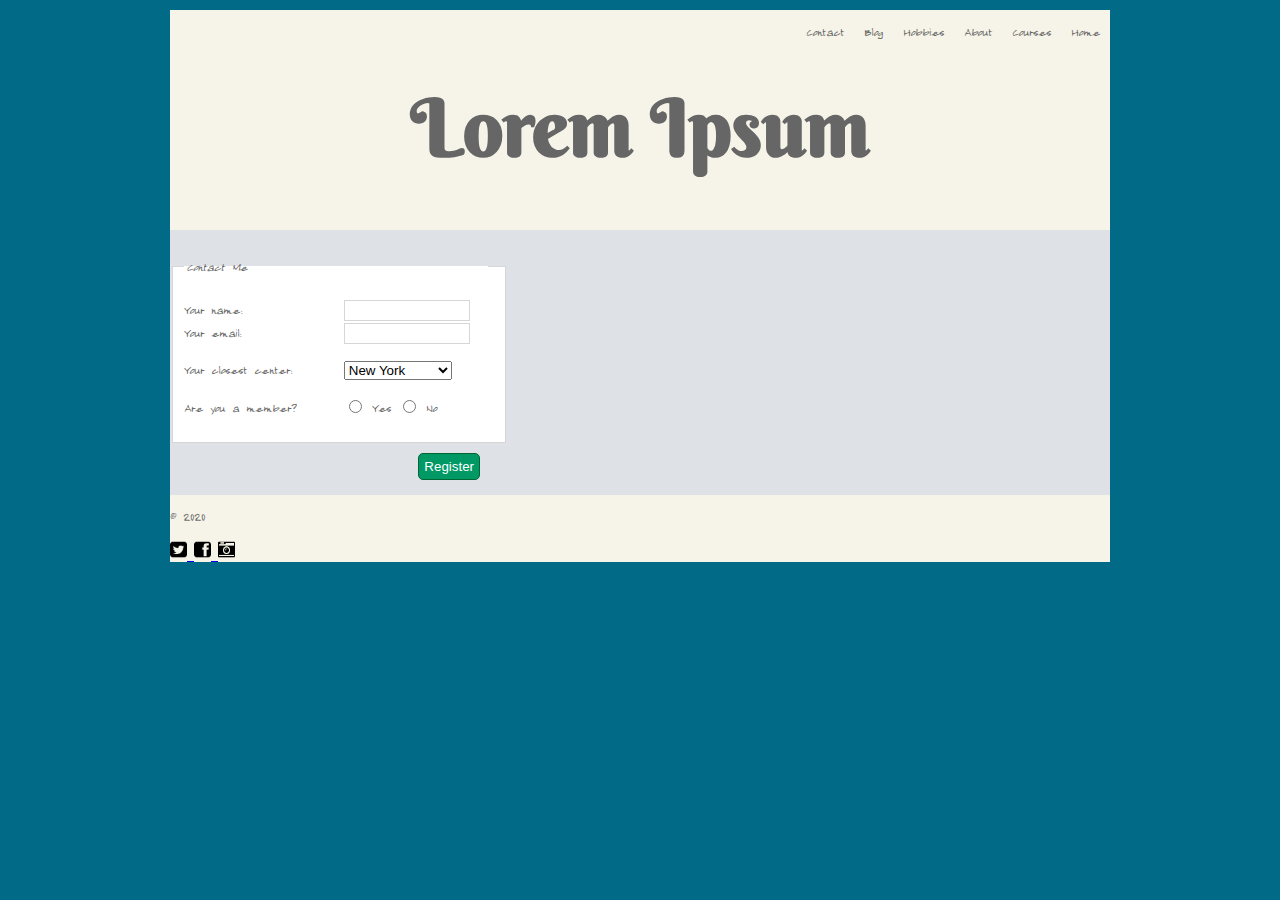
==== contact.html @ 96496f97 "testing" ====
<!DOCTYPE html><html>	<head>		<title>Lists, Tables and Forms</title>		<style type="text/css">		@import url('https://fonts.googleapis.com/css2?family=Long+Cang&family=Berkshire+Swash&display=swap');			body {				font-family:  'Long Cang', sans-serif;				font-size: 90%;				color: #666;				background-color: #016a86;}			li {				list-style-image: url("images/icon-plus.png");				line-height: 1.6em;}			table {				border-spacing: 0px;}			th, td {				padding: 5px 30px 5px 10px;				border-spacing: 0px;				font-size: 90%;				margin: 0px;}			th, td {				text-align: left;				background-color: #e0e9f0;				border-top: 1px solid #f1f8fe;				border-bottom: 1px solid #cbd2d8;				border-right: 1px solid #cbd2d8;}			tr.head th {				color: #fff;				background-color: #90b4d6;				border-bottom: 2px solid #547ca0;				border-right: 1px solid #749abe;				border-top: 1px solid #90b4d6;				text-align: center;				text-shadow: -1px -1px 1px #666666;				letter-spacing: 0.15em;}			td {				text-shadow: 1px 1px 1px #ffffff;}			tr.even td, tr.even th {				background-color: #e8eff5;}			tr.head th:first-child {				-webkit-border-top-left-radius: 5px;				-moz-border-radius-topleft: 5px;				border-top-left-radius: 5px;}			tr.head th:last-child {				-webkit-border-top-right-radius: 5px;				-moz-border-radius-topright: 5px;				border-top-right-radius: 5px;}			fieldset {				width: 310px;				margin-top: 20px;				border: 1px solid #d6d6d6;				background-color: #ffffff;				line-height: 1.6em;}			legend {				font-style: italic;				color: #666666;}			input[type="text"] {				width: 120px;				border: 1px solid #d6d6d6;				padding: 2px;				outline: none;}			input[type="text"]:focus,			input[type="text"]:hover {				background-color: #d0e2f0;				border: 1px solid #999999;}			input[type="submit"] {				border: 1px solid #006633;				background-color: #009966;				color: #ffffff;				border-radius: 5px;				padding: 5px;				margin-top: 10px;}			input[type="submit"]:hover {				border: 1px solid #006633;				background-color: #00CC33;				color: #ffffff;				cursor: pointer;}			.title {				float: left;				width: 160px;				clear: left;}			.submit {				width: 310px;				text-align: right;}						#page {				max-width: 940px;				min-width: 720px;				margin: 10px auto 10px auto;								border: 4px  #000;				background-color: #f6f4e8;				vertical-align: baseline;			}			.center-mid-1{				width: 940px;				background-color: #BEB594;				padding-bottom: 15px;				padding-top: 5px;				}			.center-mid-2{				width: 940px;				background-color: #efeae6;				padding-bottom: 15px;				padding-top: 5px;				}			.center-mid-3{				width: 940px;				background-color: #dee1e5;				padding-bottom: 15px;				padding-top: 5px;				}			.center-2{				width: 940px;				margin: auto;				padding-bottom: 15px;				padding-top: 5px;				}						.center-3{				width: 300px;				margin: 0 0;				}			.img-1{				margin: auto;				width: 100%;			}			.img-2{				margin: auto;				width: 30%;			}			.center-text {				text-align: center;			}			.center-2>h1, .center-2>p{				text-align: center;			}						h1.center-text			{				font-family: 'Berkshire Swash', serif;				font-size: 550%;			}			}									.menu-holder {		    float: right;		    max-width: 80%;	        position: fixed;	        text-align: center;	        height: 100%;	        background-color: #ffffff;	        right: -100%;	        top: 0;	        transition: right .3s ease;	        width: 100%;	        overflow: auto;	        max-width: 100%;	        z-index: 99;   			 }     			ul {		    list-style-type: none;		    margin: 0;		    padding: 0;				}			ul li {				display: inline;				padding: 10px;				float: right;			}   			ul li a,    			ul a :hover, 		    ul li a:focus, 		    ul li a:active {            border: none;            text-decoration: none;            color: inherit;			}			.smlogo{				height: 21.3px;				width: 17px;				margin: auto;			}		</style>			</head>	<body>		<div id="page">			<div class="menu-holder">                        <nav id="header-main-menu">                            <ul class="main-menu ">                                <li>                                    <a href="index.html">                                        Home                                    </a>                                </li>                                <li>                                    <a href="index.html">Courses</a>                                </li>                                <li>                                    <a href="index.html">About</a>                                </li>                                <li>                                    <a href="index.html">Hobbies</a>                                </li>                                <li>                                    <a href="index.html">Blog</a>                                </li>                                <li>                                    <a href="index.html">Contact</a>                                </li>                            </ul>                        </nav>                    </div>         <br/>		<h1 class= "center-text"> Lorem Ipsum </h1>				<div class = "center-mid-3">			<form action="http://www.example.com/form.php" method="get">				<fieldset >					<legend class = "center-3"> Contact Me</legend>					<p><label class="title" for="name">Your name:</label>						 <input type="text" name="name" id="name"><br />						 <label class="title" for="email">Your email:</label>						 <input type="text" name="email" id="email"></p>					<p><label for="location" class="title">Your closest center:</label>						 <select name="location" id="location">							 <option value="ny">New York</option>							 <option value="il">Chicago</option>							 <option value="ca">San Francisco</option>						 </select></p>					<span class="title">Are you a member?</span>					<label><input type="radio" name="member" value="yes" /> Yes</label>					<label><input type="radio" name="member" value="no" /> No</label></p>				</fieldset>	 	    <div class="submit"><input type="submit" value="Register" /></div>			</form>		</div>		<footer class="footer">                <div>                     <p> © 2020 </p>                    <div class="socialmedia">                         <a href="#">                            <span class="twitter"> <img class= "smlogo" src="img/f081.png"/></span>                        </a>                         <a href="#">                            <span class="facebook"> <img class= "smlogo" src="img/f082.png"/></span>                        </a>                         <a href="#">                            <span class="fa fa-pinterest-p"> <img class= "smlogo" src="img/f083.png"/> </span>                        </a>                     </div>                </div>            </footer>		</div>	</body></html>
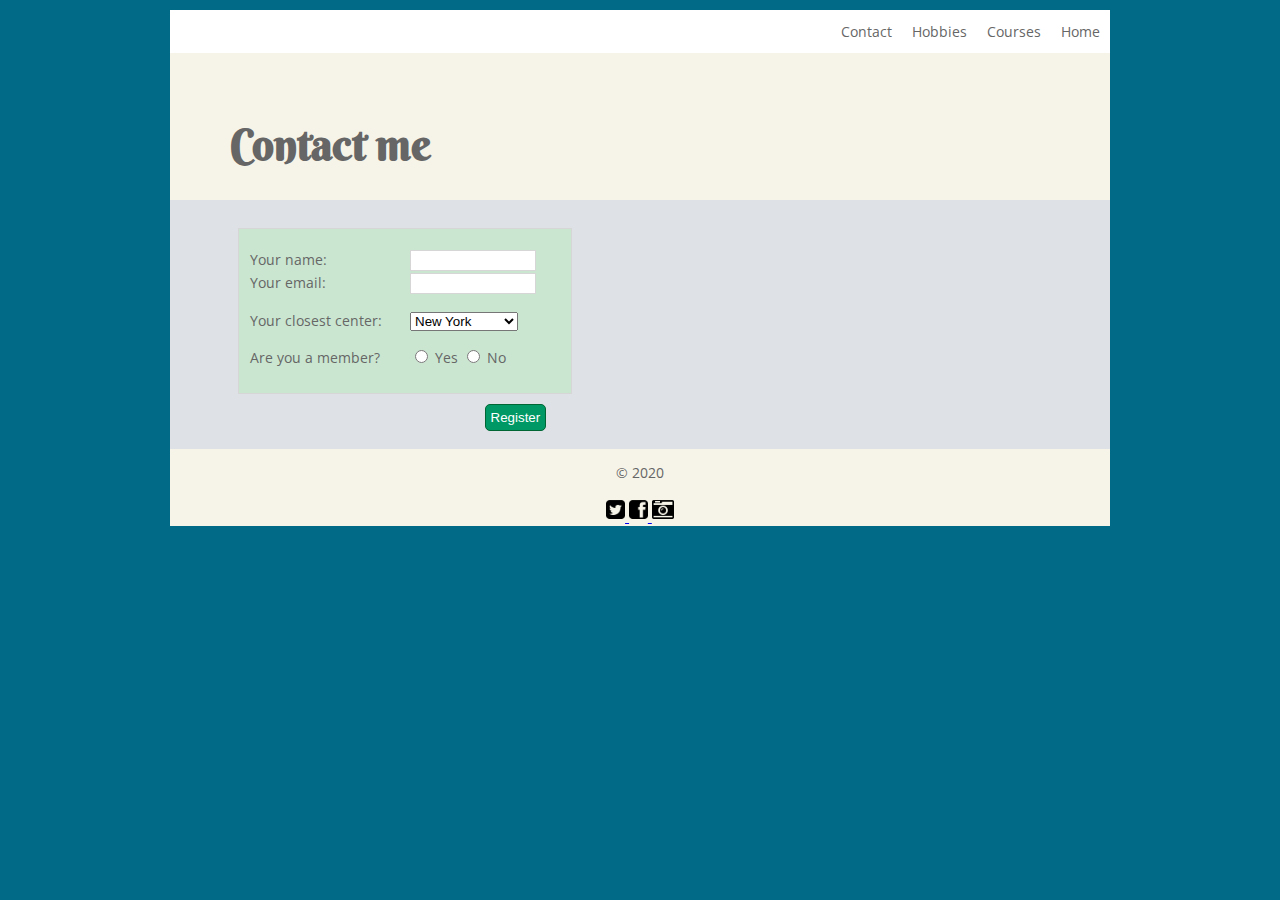
==== commit c6973b67: "gu" ====
--- a/contact.html
+++ b/contact.html
@@ -1,274 +1,79 @@
-<!DOCTYPE html>-<html>-	<head>-		<title>Lists, Tables and Forms</title>-		<style type="text/css">-		@import url('https://fonts.googleapis.com/css2?family=Long+Cang&family=Berkshire+Swash&display=swap');-			body {-				font-family:  'Long Cang', sans-serif;-				font-size: 90%;-				color: #666;-				background-color: #016a86;}-			li {-				list-style-image: url("images/icon-plus.png");-				line-height: 1.6em;}-			table {-				border-spacing: 0px;}-			th, td {-				padding: 5px 30px 5px 10px;-				border-spacing: 0px;-				font-size: 90%;-				margin: 0px;}-			th, td {-				text-align: left;-				background-color: #e0e9f0;-				border-top: 1px solid #f1f8fe;-				border-bottom: 1px solid #cbd2d8;-				border-right: 1px solid #cbd2d8;}-			tr.head th {-				color: #fff;-				background-color: #90b4d6;-				border-bottom: 2px solid #547ca0;-				border-right: 1px solid #749abe;-				border-top: 1px solid #90b4d6;-				text-align: center;-				text-shadow: -1px -1px 1px #666666;-				letter-spacing: 0.15em;}-			td {-				text-shadow: 1px 1px 1px #ffffff;}-			tr.even td, tr.even th {-				background-color: #e8eff5;}-			tr.head th:first-child {-				-webkit-border-top-left-radius: 5px;-				-moz-border-radius-topleft: 5px;-				border-top-left-radius: 5px;}-			tr.head th:last-child {-				-webkit-border-top-right-radius: 5px;-				-moz-border-radius-topright: 5px;-				border-top-right-radius: 5px;}-			fieldset {-				width: 310px;-				margin-top: 20px;-				border: 1px solid #d6d6d6;-				background-color: #ffffff;-				line-height: 1.6em;}-			legend {-				font-style: italic;-				color: #666666;}-			input[type="text"] {-				width: 120px;-				border: 1px solid #d6d6d6;-				padding: 2px;-				outline: none;}-			input[type="text"]:focus,-			input[type="text"]:hover {-				background-color: #d0e2f0;-				border: 1px solid #999999;}-			input[type="submit"] {-				border: 1px solid #006633;-				background-color: #009966;-				color: #ffffff;-				border-radius: 5px;-				padding: 5px;-				margin-top: 10px;}-			input[type="submit"]:hover {-				border: 1px solid #006633;-				background-color: #00CC33;-				color: #ffffff;-				cursor: pointer;}-			.title {-				float: left;-				width: 160px;-				clear: left;}-			.submit {-				width: 310px;-				text-align: right;}-			-			#page {-				max-width: 940px;-				min-width: 720px;-				margin: 10px auto 10px auto;-				-				border: 4px  #000;-				background-color: #f6f4e8;-				vertical-align: baseline;-			}-			.center-mid-1{-				width: 940px;-				background-color: #BEB594;-				padding-bottom: 15px;-				padding-top: 5px;-				}--			.center-mid-2{-				width: 940px;-				background-color: #efeae6;-				padding-bottom: 15px;-				padding-top: 5px;-				}--			.center-mid-3{-				width: 940px;-				background-color: #dee1e5;-				padding-bottom: 15px;-				padding-top: 5px;-				}--			.center-2{-				width: 940px;-				margin: auto;-				padding-bottom: 15px;-				padding-top: 5px;-				}-			-			.center-3{-				width: 300px;-				margin: 0 0;-				}--			.img-1{-				margin: auto;-				width: 100%;-			}-			.img-2{-				margin: auto;-				width: 30%;-			}-			.center-text {-				text-align: center;-			}-			.center-2>h1, .center-2>p{-				text-align: center;-			}-			-			h1.center-text-			{-				font-family: 'Berkshire Swash', serif;-				font-size: 550%;-			}-			}-			-			-			.menu-holder {-		    float: right;-		    max-width: 80%;-	        position: fixed;-	        text-align: center;-	        height: 100%;-	        background-color: #ffffff;-	        right: -100%;-	        top: 0;-	        transition: right .3s ease;-	        width: 100%;-	        overflow: auto;-	        max-width: 100%;-	        z-index: 99;-   			 }     --			ul {-		    list-style-type: none;-		    margin: 0;-		    padding: 0;-				}--			ul li {-				display: inline;-				padding: 10px;-				float: right;-			}--   			ul li a, -   			ul a :hover, -		    ul li a:focus, -		    ul li a:active {-            border: none;-            text-decoration: none;-            color: inherit;-			}--			.smlogo{-				height: 21.3px;-				width: 17px;-				margin: auto;-			}--		</style>-		-	</head>-	<body>-		<div id="page">--			<div class="menu-holder">-                        <nav id="header-main-menu">-                            <ul class="main-menu ">-                                <li>-                                    <a href="index.html">-                                        Home-                                    </a>-                                </li>-                                <li>-                                    <a href="index.html">Courses</a>-                                </li>-                                <li>-                                    <a href="index.html">About</a>-                                </li>-                                <li>-                                    <a href="index.html">Hobbies</a>-                                </li>-                                <li>-                                    <a href="index.html">Blog</a>-                                </li>-                                <li>-                                    <a href="index.html">Contact</a>-                                </li>-                            </ul>-                        </nav>-                    </div>--         <br/>--		<h1 class= "center-text"> Lorem Ipsum </h1>-	-	-		<div class = "center-mid-3">-			<form action="http://www.example.com/form.php" method="get">-				<fieldset >-					<legend class = "center-3"> Contact Me</legend>-					<p><label class="title" for="name">Your name:</label>-						 <input type="text" name="name" id="name"><br />-						 <label class="title" for="email">Your email:</label>-						 <input type="text" name="email" id="email"></p>-					<p><label for="location" class="title">Your closest center:</label>-						 <select name="location" id="location">-							 <option value="ny">New York</option>-							 <option value="il">Chicago</option>-							 <option value="ca">San Francisco</option>-						 </select></p>-					<span class="title">Are you a member?</span>-					<label><input type="radio" name="member" value="yes" /> Yes</label>-					<label><input type="radio" name="member" value="no" /> No</label></p>-				</fieldset>-	 	    <div class="submit"><input type="submit" value="Register" /></div>-			</form>-		</div>--		<footer class="footer">-                <div>-                     <p> © 2020 </p>-                    <div class="socialmedia"> -                        <a href="#">-                            <span class="twitter"> <img class= "smlogo" src="img/f081.png"/></span>-                        </a> -                        <a href="#">-                            <span class="facebook"> <img class= "smlogo" src="img/f082.png"/></span>-                        </a> -                        <a href="#">-                            <span class="fa fa-pinterest-p"> <img class= "smlogo" src="img/f083.png"/> </span>-                        </a> -                    </div>-                </div>-            </footer>--		</div>-	</body>+<!DOCTYPE html>
+<html>
+	<head>
+		<link href="https://fonts.googleapis.com/css2?family=Catamaran:wght@200;500&family=Open+Sans&display=swap" rel="stylesheet">
+		<title>67-240 Assignment 1 - Ginny Zhao</title>
+		<link rel="stylesheet" type="text/css" href="style.css">
+	</head>
+	<body>
+		<div id="page">
+			<div class="menu-holder">
+				<nav id="header-main-menu">
+					<ul class="main-menu ">
+						<li>
+							<a href="index.html"> Home </a>
+						</li>
+						<li>
+							<a href="schedule.html">Courses</a>
+						</li>
+						<li>
+							<a href="hobbies.html">Hobbies</a>
+						</li>
+						<li>
+							<a href="contact.html">Contact</a>
+						</li>
+					</ul>
+				</nav>
+	</div>
+
+        <br/>
+
+		<h1 class= "center-text"> Contact me </h1>
+		
+		<div class = "center-mid-3">
+			<div>
+				<form action="http://www.example.com/form.php" method="get">
+					<fieldset >
+						<!-- <legend class = "center-3"> Fill me to reach out!</legend> -->
+						<p><label class="title" for="name">Your name:</label>
+							 <input type="text" name="name" id="name"><br />
+							 <label class="title" for="email">Your email:</label>
+							 <input type="text" name="email" id="email"></p>
+						<p><label for="location" class="title">Your closest center:</label>
+							 <select name="location" id="location">
+								 <option value="ny">New York</option>
+								 <option value="il">Chicago</option>
+								 <option value="ca">San Francisco</option>
+							 </select></p>
+						<span class="title">Are you a member?</span>
+						<label><input type="radio" name="member" value="yes" /> Yes</label>
+						<label><input type="radio" name="member" value="no" /> No</label></p>
+					</fieldset>
+				 <div class="submit"><input type="submit" value="Register" /></div>
+				</form>
+			</div>
+
+			<div>
+				<iframe id = "map" src="https://www.google.com/maps/embed?pb=!1m18!1m12!1m3!1d3036.4700879866255!2d-79.94514388475422!3d40.44273137936207!2m3!1f0!2f0!3f0!3m2!1i1024!2i768!4f13.1!3m3!1m2!1s0x8834f21f58679a9f%3A0x88716b461fc4daf4!2sCarnegie%20Mellon%20University!5e0!3m2!1sen!2sus!4v1600872525790!5m2!1sen!2sus" width="300" height="225" frameborder="0" style="border:0;" allowfullscreen="" aria-hidden="false" tabindex="0"></iframe>
+			</div>
+		</div>
+
+		<footer class="footer">
+			<div>
+					<p> © 2020 </p>
+				<div class="socialmedia"> 
+					<a href="#">
+						<span class="twitter"> <img class= "smlogo" src="img/f081.png"/></span>
+					</a> 
+					<a href="#">
+						<span class="facebook"> <img class= "smlogo" src="img/f082.png"/></span>
+					</a> 
+					<a href="#">
+						<span class="fa fa-pinterest-p"> <img class= "smlogo" src="img/f083.png"/> </span>
+					</a> 
+				</div>
+			</div>
+        </footer>
+
+	</body>
 </html>--- a/style.css
+++ b/style.css
@@ -0,0 +1,254 @@
+
+@import url('https://fonts.googleapis.com/css2?family=Long+Cang&family=Berkshire+Swash&display=swap');
+body {
+    font-family: "Open Sans";
+    font-size: 90%;
+    color: #666;
+    background-color: #016a86;}
+
+
+.center-mid-1{
+    width: 940px;
+    background-color: #BEB594;
+    padding-bottom: 15px;
+    padding-top: 5px;
+    }
+
+.center-mid-2{
+    width: 940px;
+    background-color: #efeae6;
+    padding-bottom: 15px;
+    padding-top: 5px;
+    }
+
+.center-mid-3{
+    display: grid;
+    grid-template-columns: 50% 50%;
+    width: 940px;
+    background-color: #dee1e5;
+    padding-bottom: 15px;
+    padding-top: 5px;
+    justify-items: center;
+    align-items: center;
+    }
+
+.center-2>h1, .center-2>p{
+    text-align: center;
+}
+
+.center-2{
+    width: 940px;
+    margin: auto;
+    padding-bottom: 15px;
+    padding-top: 5px;
+    }
+
+.center-3{
+    width: 300px;
+    margin: 0 0;
+    }
+    
+.center-text {
+    text-align: left;
+    padding-top: 60px;
+    padding-left: 60px;
+    padding-right: 60px;
+}
+
+fieldset {
+    width: 310px;
+    margin-top: 20px;
+    border: 1px solid #d6d6d6;
+    background-color: #cae6d1;
+    line-height: 1.6em;}
+
+figcaption {
+    text-align: center;
+}
+
+.four-col{
+    display: grid;
+    grid-template-columns: 25% 25% 25% 25%;
+    margin-left: 3%;
+    margin-right: 3%;
+}
+
+.four-col-pic{
+    width: 80%;
+    margin-left: 10%;
+    margin-right: 10%;
+}
+
+.footer {
+    text-align: center;
+}
+
+.gallery-text {
+    text-align: center;
+}
+
+h1.center-text
+{
+    font-family: 'Berkshire Swash', serif;
+    font-size: 300%;
+}
+
+.img-1{
+    margin: auto;
+    width: 100%;
+}
+.img-2{
+    margin: auto;
+    width: 30%;
+    padding-left: 10px;
+    image-orientation: from-image;
+}
+
+input[type="text"] {
+    width: 120px;
+    border: 1px solid #d6d6d6;
+    padding: 2px;
+    outline: none;}
+input[type="text"]:focus,
+input[type="text"]:hover {
+    background-color: #d0e2f0;
+    border: 1px solid #999999;}
+input[type="submit"] {
+    border: 1px solid #006633;
+    background-color: #009966;
+    color: #ffffff;
+    border-radius: 5px;
+    padding: 5px;
+    margin-top: 10px;}
+input[type="submit"]:hover {
+    border: 1px solid #006633;
+    background-color: #00CC33;
+    color: #ffffff;
+    cursor: pointer;}
+
+legend {
+    font-style: italic;
+    color: #666666;}
+    
+li {
+    list-style-image: url("images/icon-plus.png");
+    line-height: 1.6em;}
+
+.menu-holder {
+    float: right;
+    max-width: 80%;
+    /* position: fixed; */
+    text-align: center;
+    height: 100%;
+    background-color: #ffffff;
+    right: -100%;
+    top: 0;
+    transition: right .3s ease;
+    width: 100%;
+    overflow: auto;
+    max-width: 100%;
+    z-index: 99;
+        }  
+
+#page {
+    max-width: 940px;
+    min-width: 720px;
+    margin: 10px auto 10px auto;
+    
+    border: 4px  #000;
+    background-color: #f6f4e8;
+    vertical-align: baseline;
+}
+
+.smlogo {
+    height: 25px;
+}
+
+table {
+    border-spacing: 0px;}
+
+.two-col{
+    display: grid;
+    grid-template-columns: 50% 50%;
+}
+
+.two-col-pic{
+    width: 80%;
+    margin-left: 10%;
+    margin-right: 10%;
+}
+
+td {
+    text-shadow: 1px 1px 1px #ffffff;}
+
+th, td {
+    padding: 5px 30px 5px 10px;
+    border-spacing: 0px;
+    font-size: 90%;
+    margin: 0px;}
+
+th, td {
+    text-align: left;
+    background-color: #d8e6d9;
+    border-top: 1px solid #f1f8fe;
+    border-bottom: 1px solid #cbd2d8;
+    border-right: 1px solid #cbd2d8;}
+
+tr.head th {
+    color: #fff;
+    background-color: #628c65;
+    border-bottom: 2px solid #547ca0;
+    border-right: 1px solid #749abe;
+    border-top: 1px solid #90b4d6;
+    text-align: center;
+    text-shadow: -1px -1px 1px #666666;
+    letter-spacing: 0.15em;}
+
+tr.even td, tr.even th {
+    background-color: #e3ffe5;}
+
+tr.head th:first-child {
+    -webkit-border-top-left-radius: 5px;
+    -moz-border-radius-topleft: 5px;
+    border-top-left-radius: 5px;}
+
+tr.head th:last-child {
+    -webkit-border-top-right-radius: 5px;
+    -moz-border-radius-topright: 5px;
+    border-top-right-radius: 5px;}
+
+.title {
+    float: left;
+    width: 160px;
+    clear: left;}
+.submit {
+    width: 310px;
+    text-align: right;}
+
+
+ul {
+list-style-type: none;
+margin: 0;
+padding: 0;
+    }
+
+ul li {
+    display: inline;
+    padding: 10px;
+    float: right;
+}
+
+   ul li a, 
+   ul a :hover, 
+ul li a:focus, 
+ul li a:active {
+border: none;
+text-decoration: none;
+color: inherit;
+}
+
+video{
+    width: 70%;
+    margin-left: 15%;
+
+}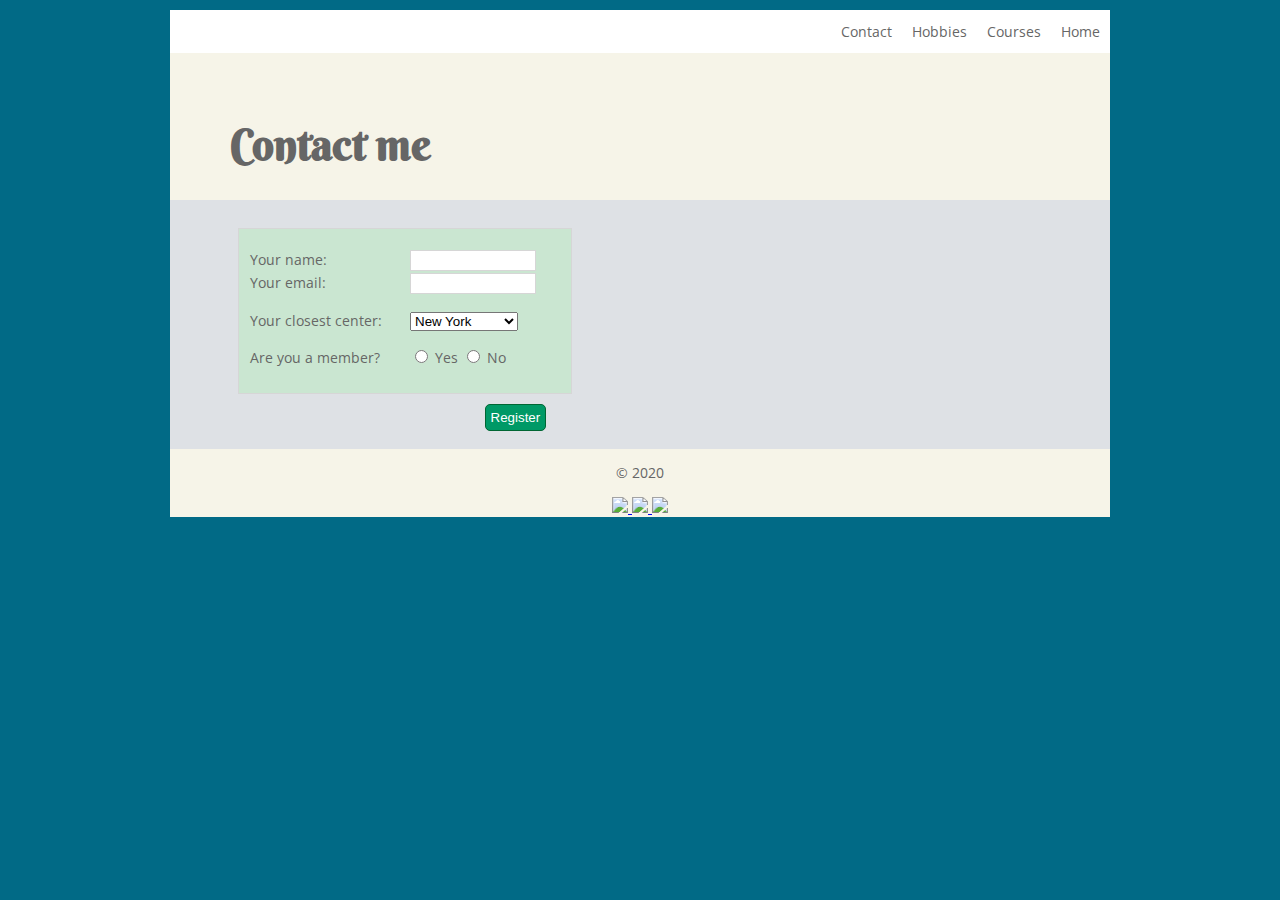
==== commit 1531b559: "final again" ====
--- a/contact.html
+++ b/contact.html
@@ -6,6 +6,7 @@
 		<link rel="stylesheet" type="text/css" href="style.css">
 	</head>
 	<body>
+		<!-- code for top nav bar -->
 		<div id="page">
 			<div class="menu-holder">
 				<nav id="header-main-menu">
@@ -24,10 +25,10 @@
 						</li>
 					</ul>
 				</nav>
-	</div>
+			</div>
 
         <br/>
-
+		<!-- code for contact form and the map-->
 		<h1 class= "center-text"> Contact me </h1>
 		
 		<div class = "center-mid-3">
@@ -58,18 +59,19 @@
 			</div>
 		</div>
 
+		<!-- code for footer -->
 		<footer class="footer">
 			<div>
 					<p> © 2020 </p>
 				<div class="socialmedia"> 
 					<a href="#">
-						<span class="twitter"> <img class= "smlogo" src="img/f081.png"/></span>
+						<span class="twitter"> <img class= "smlogo" src="img/f081.jpg"/></span>
 					</a> 
 					<a href="#">
-						<span class="facebook"> <img class= "smlogo" src="img/f082.png"/></span>
+						<span class="facebook"> <img class= "smlogo" src="img/f082.jpg"/></span>
 					</a> 
 					<a href="#">
-						<span class="fa fa-pinterest-p"> <img class= "smlogo" src="img/f083.png"/> </span>
+						<span class="fa fa-pinterest-p"> <img class= "smlogo" src="img/f083.jpg"/> </span>
 					</a> 
 				</div>
 			</div>
--- a/style.css
+++ b/style.css
@@ -1,3 +1,6 @@
+/* the selectors are sorted in alphabetical order */
+
+
 
 @import url('https://fonts.googleapis.com/css2?family=Long+Cang&family=Berkshire+Swash&display=swap');
 body {
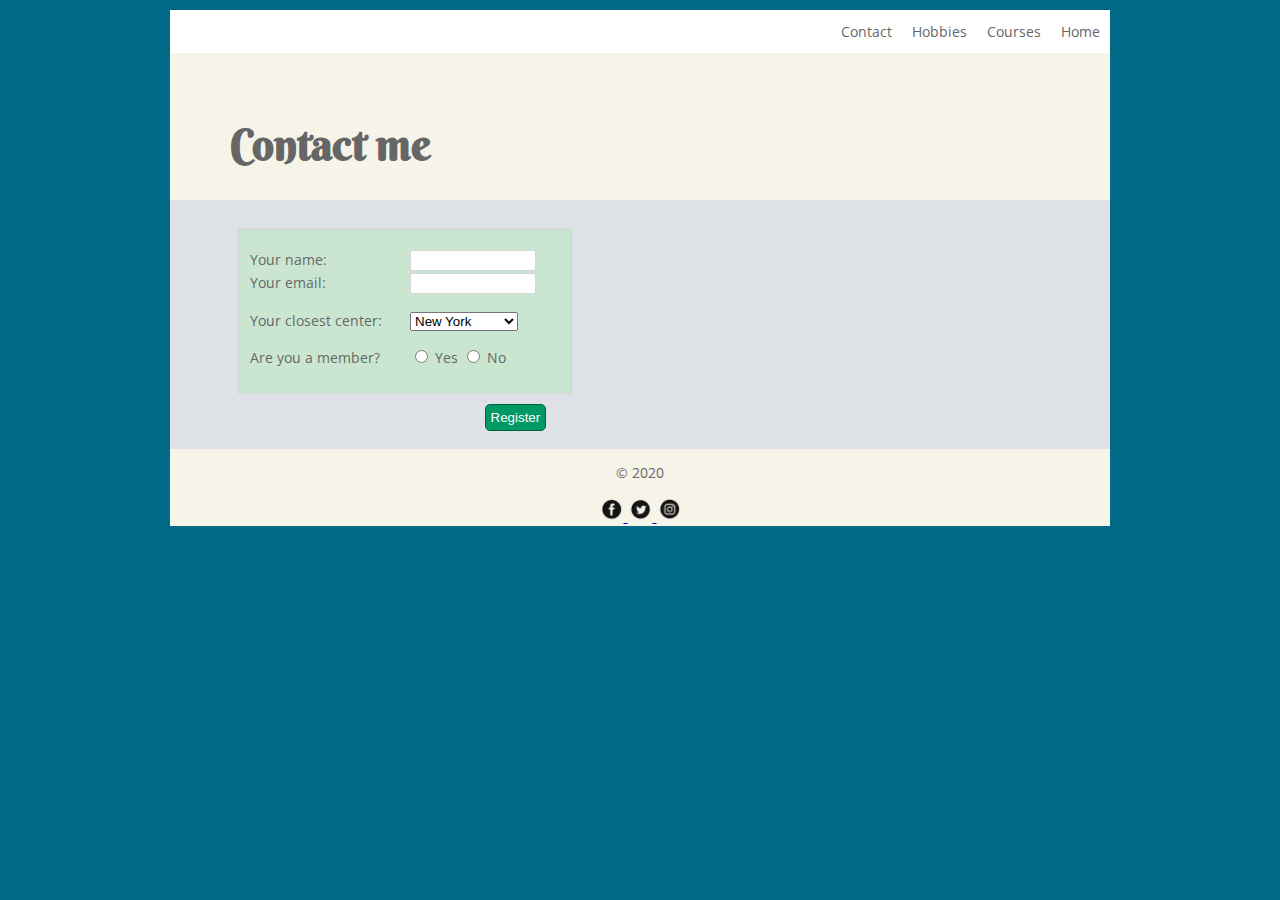
==== commit 60b1bc65: "final" ====
--- a/contact.html
+++ b/contact.html
@@ -26,6 +26,8 @@
 					</ul>
 				</nav>
 			</div>
+
+
 
         <br/>
 		<!-- code for contact form and the map-->
@@ -65,13 +67,13 @@
 					<p> © 2020 </p>
 				<div class="socialmedia"> 
 					<a href="#">
-						<span class="twitter"> <img class= "smlogo" src="img/f081.jpg"/></span>
+						<span class="twitter"> <img class= "smlogo" src="img/fb.png"/></span>
 					</a> 
 					<a href="#">
-						<span class="facebook"> <img class= "smlogo" src="img/f082.jpg"/></span>
+						<span class="facebook"> <img class= "smlogo" src="img/twitter.png"/></span>
 					</a> 
 					<a href="#">
-						<span class="fa fa-pinterest-p"> <img class= "smlogo" src="img/f083.jpg"/> </span>
+						<span class="fa fa-pinterest-p"> <img class= "smlogo" src="img/ins.png"/> </span>
 					</a> 
 				</div>
 			</div>
--- a/style.css
+++ b/style.css
@@ -134,7 +134,7 @@
     color: #666666;}
     
 li {
-    list-style-image: url("images/icon-plus.png");
+    /* list-style-image: url("images/icon-plus.png"); */
     line-height: 1.6em;}
 
 .menu-holder {
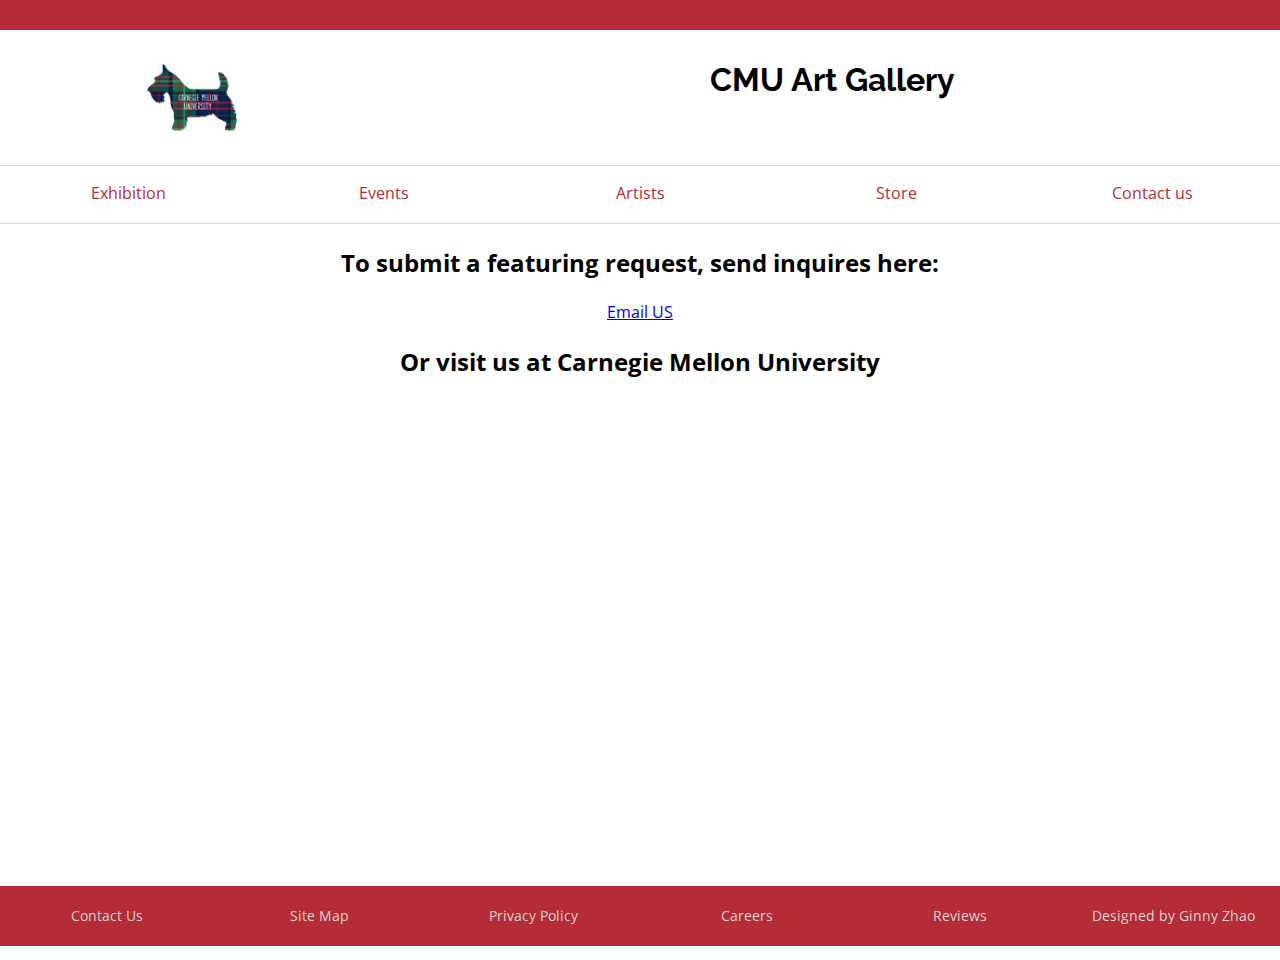
==== commit 505d8a54: "final" ====
--- a/contact.html
+++ b/contact.html
@@ -1,83 +1,91 @@
-<!DOCTYPE html>
-<html>
-	<head>
-		<link href="https://fonts.googleapis.com/css2?family=Catamaran:wght@200;500&family=Open+Sans&display=swap" rel="stylesheet">
-		<title>67-240 Assignment 1 - Ginny Zhao</title>
-		<link rel="stylesheet" type="text/css" href="style.css">
-	</head>
-	<body>
-		<!-- code for top nav bar -->
-		<div id="page">
-			<div class="menu-holder">
-				<nav id="header-main-menu">
-					<ul class="main-menu ">
-						<li>
-							<a href="index.html"> Home </a>
-						</li>
-						<li>
-							<a href="schedule.html">Courses</a>
-						</li>
-						<li>
-							<a href="hobbies.html">Hobbies</a>
-						</li>
-						<li>
-							<a href="contact.html">Contact</a>
-						</li>
-					</ul>
-				</nav>
-			</div>
-
-
-
-        <br/>
-		<!-- code for contact form and the map-->
-		<h1 class= "center-text"> Contact me </h1>
-		
-		<div class = "center-mid-3">
-			<div>
-				<form action="http://www.example.com/form.php" method="get">
-					<fieldset >
-						<!-- <legend class = "center-3"> Fill me to reach out!</legend> -->
-						<p><label class="title" for="name">Your name:</label>
-							 <input type="text" name="name" id="name"><br />
-							 <label class="title" for="email">Your email:</label>
-							 <input type="text" name="email" id="email"></p>
-						<p><label for="location" class="title">Your closest center:</label>
-							 <select name="location" id="location">
-								 <option value="ny">New York</option>
-								 <option value="il">Chicago</option>
-								 <option value="ca">San Francisco</option>
-							 </select></p>
-						<span class="title">Are you a member?</span>
-						<label><input type="radio" name="member" value="yes" /> Yes</label>
-						<label><input type="radio" name="member" value="no" /> No</label></p>
-					</fieldset>
-				 <div class="submit"><input type="submit" value="Register" /></div>
-				</form>
-			</div>
-
-			<div>
-				<iframe id = "map" src="https://www.google.com/maps/embed?pb=!1m18!1m12!1m3!1d3036.4700879866255!2d-79.94514388475422!3d40.44273137936207!2m3!1f0!2f0!3f0!3m2!1i1024!2i768!4f13.1!3m3!1m2!1s0x8834f21f58679a9f%3A0x88716b461fc4daf4!2sCarnegie%20Mellon%20University!5e0!3m2!1sen!2sus!4v1600872525790!5m2!1sen!2sus" width="300" height="225" frameborder="0" style="border:0;" allowfullscreen="" aria-hidden="false" tabindex="0"></iframe>
-			</div>
-		</div>
-
-		<!-- code for footer -->
-		<footer class="footer">
-			<div>
-					<p> © 2020 </p>
-				<div class="socialmedia"> 
-					<a href="#">
-						<span class="twitter"> <img class= "smlogo" src="img/fb.png"/></span>
-					</a> 
-					<a href="#">
-						<span class="facebook"> <img class= "smlogo" src="img/twitter.png"/></span>
-					</a> 
-					<a href="#">
-						<span class="fa fa-pinterest-p"> <img class= "smlogo" src="img/ins.png"/> </span>
-					</a> 
-				</div>
-			</div>
-        </footer>
-
-	</body>
+<!DOCTYPE html>
+<html lang="en">
+<head>
+  <meta charset="utf-8">
+  <meta name="viewport" content="width=device-width, initial-scale=1.0">
+
+  <title>CMU Art Gallery</title>
+
+  <!-- Fonts -->
+  <link href="https://fonts.googleapis.com/css2?family=Catamaran:wght@200;500&family=Open+Sans&display=swap" rel="stylesheet">
+  <link href="https://fonts.googleapis.com/css2?family=Raleway:wght@500&display=swap" rel="stylesheet">
+
+  <link rel="stylesheet" type="text/css" href="style.css">
+
+</head>
+<body>
+  <div class="wrapper">
+    <!-- top navigation bar -->
+    <div id="topbar">
+    </div>
+
+    <div>
+      <div class="nested">
+        <a href="index.html"><img src="site_images/logo.png" alt="site_logo"></a>
+        <h1> CMU Art Gallery </h1>
+      </div>
+    </div> 
+
+    <div style="border-top: 1px solid lightgray; border-bottom: 1px solid lightgray;">
+      <nav class="nav-bar">
+        <ul>
+          <li>
+            <a href="#">Exhibition</a>
+          </li>
+          <li>
+            <a href="#">Events</a>
+          </li>
+          <li>
+            <a href="#">Artists</a>
+          </li>
+          <li>
+            <a href="store.html">Store</a>
+          </li>
+          <li>
+            <a href="contact.html">Contact us</a>
+          </li>
+        </ul>
+      </nav>
+    </div>
+
+    <br>
+    <h2 class="contact"> To submit a featuring request, send inquires here: </h2>
+    <br>
+    <a class="contact" href="mailto:cmuart@gmail.com">Email US</a>
+    <br>
+    <h2 class="contact"> Or visit us at Carnegie Mellon University </h2>
+    <br>
+    <iframe class="contact" src="https://www.google.com/maps/embed?pb=!1m18!1m12!1m3!1d3036.4700879866255!2d-79.94514388436042!3d40.44273137936207!2m3!1f0!2f0!3f0!3m2!1i1024!2i768!4f13.1!3m3!1m2!1s0x8834f21f58679a9f%3A0x88716b461fc4daf4!2sCarnegie%20Mellon%20University!5e0!3m2!1sen!2sus!4v1602470387557!5m2!1sen!2sus" width="600" height="450" frameborder="0" style="border:0;" allowfullscreen="" aria-hidden="false" tabindex="0"></iframe>
+    <br>
+    
+    <!-- footer -->
+    <footer>
+      <nav class="footer-nav">
+        <ul>
+          <li>
+            <a href="#">Contact Us</a>
+          </li>
+          <li>
+            <a href="#">Site Map</a>
+          </li>
+          <li>
+            <a href="#">Privacy Policy</a>
+          </li>
+          <li>
+            <a href="#">Careers</a>
+          </li>
+          <li>
+            <a href="#">Reviews</a>
+          </li>
+          <li>
+            <a href="#">Designed by Ginny Zhao</a>
+          </li>
+        </ul>
+      </nav>
+
+    </footer>
+
+
+  </div>
+</body>
 </html>--- a/style.css
+++ b/style.css
@@ -1,257 +1,187 @@
-/* the selectors are sorted in alphabetical order */
+
+.wrapper{
+    display: grid;
+    grid-auto-rows: minmax(20px, auto);
+
+}
+
+body{
+    margin: 0;
+    font-family: "Open Sans";
+}
+
+#topbar{
+    background-color: rgb(181,43,54);
+    height: 30px;
+}
+
+figure{
+    margin:0;
+}
+
+h1 {
+    font-family: 'Raleway', sans-serif;
+}
+
+h3{
+    margin-left: 10px;
+    margin-right: 10px;
+    color: rgb(181,43,54);
+}
+
+img {
+    width: 100%;
+
+}
+
+p{
+    margin-left: 10px;
+    margin-right: 10px;
+    color: gray;
+}
+
+.wrapper > div{
+    width: 100%;
+}
+
+.nested{
+    display: grid;
+    grid-template-columns: 30% 70%;
+    text-align: center;
+    margin-top: 10px;
+    margin-bottom: 10px;
+}
+
+.nested img{
+    display: block;
+    /* margin-left: auto;
+    margin-right: auto; */
+    margin: auto;
+    width: 30%;
+}
+
+.nav-bar ul{
+    display:grid;
+    padding: 0;
+    list-style: none;
+    grid-template-columns: repeat(5, 1fr);
+}
+
+.nav-bar li{
+    text-align: center;
+}
+
+.nav-bar a{
+    text-decoration: none;
+    display: inline-block;
+    text-align: center;
+    color: rgb(181,43,54);
+    padding-bottom: 3px;
+}
+
+.nav-bar a:hover{
+    border-bottom: 3px solid red;
+    width: fit-content;
+    padding-bottom: 0px;
+  }
+
+.nav-bar a.active {
+    border-bottom: 3px solid red;
+    width: fit-content;
+    padding-bottom: 0px;
+  }
 
 
 
-@import url('https://fonts.googleapis.com/css2?family=Long+Cang&family=Berkshire+Swash&display=swap');
-body {
-    font-family: "Open Sans";
-    font-size: 90%;
-    color: #666;
-    background-color: #016a86;}
+
+.box{
+    display: grid;
+    grid-template-columns: repeat(2, 1fr);
+    width: 80%  !important;
+    margin-left: 10%;
+}
+
+.textbox{
+    border-style: solid;
+    border-color: rgb(181,43,54);
+    border-radius: 10px;
+    margin-top: 10px;
+    margin-bottom: 10px;
+    margin-left: auto;
+    margin-right: auto;
+    width: 70%;
+    text-align: left;
+}
+
+.footer-nav ul{
+    display:grid;
+    padding: 0;
+    list-style: none;
+    background: rgb(181,43,54);
+    line-height: 60px;
+    grid-template-columns: repeat(6, 1fr);
+    font-size: 14px;
+}
+
+.footer-nav a{
+    display: block;
+    text-align: center;
+    color: lightgray;
+    text-decoration: none;
+}
+
+.footer-nav a:hover{
+    color: black;
+}
+
+.img {
+    width: 98%;
+    margin-left: 1%;
+    margin-top: 1%;
+}
+
+.name {
+    margin-left: 10px;
+    color: rgb(181,43,54);
+}
+
+.newdiv {
+    display: grid;
+    grid-auto-rows: minmax(20px, auto);
+    border-style: solid;
+    border-color: rgb(181,43,54);
+    border-radius: 10px;
+    border-width: 2px;
+}
 
 
-.center-mid-1{
-    width: 940px;
-    background-color: #BEB594;
-    padding-bottom: 15px;
-    padding-top: 5px;
-    }
-
-.center-mid-2{
-    width: 940px;
-    background-color: #efeae6;
-    padding-bottom: 15px;
-    padding-top: 5px;
-    }
-
-.center-mid-3{
-    display: grid;
-    grid-template-columns: 50% 50%;
-    width: 940px;
-    background-color: #dee1e5;
-    padding-bottom: 15px;
-    padding-top: 5px;
-    justify-items: center;
-    align-items: center;
-    }
-
-.center-2>h1, .center-2>p{
-    text-align: center;
+#scotty{
+    display: block;
+    margin-left: auto;
+    margin-right: auto;
+    margin-top: 20px;
+    width: 30%;
+    opacity: 0.5;
 }
 
-.center-2{
-    width: 940px;
-    margin: auto;
-    padding-bottom: 15px;
-    padding-top: 5px;
-    }
 
-.center-3{
-    width: 300px;
-    margin: 0 0;
-    }
-    
-.center-text {
-    text-align: left;
-    padding-top: 60px;
-    padding-left: 60px;
-    padding-right: 60px;
+
+#shirts {
+    display:grid;
+    grid-template-columns: repeat(3, 1fr);
+    width: 80%  !important;
+    margin-left: 10%;
+    grid-gap: 20px;
 }
 
-fieldset {
-    width: 310px;
-    margin-top: 20px;
-    border: 1px solid #d6d6d6;
-    background-color: #cae6d1;
-    line-height: 1.6em;}
-
-figcaption {
+.contact {
     text-align: center;
+    margin: auto;
 }
 
-.four-col{
+#newdiv{
     display: grid;
-    grid-template-columns: 25% 25% 25% 25%;
-    margin-left: 3%;
-    margin-right: 3%;
+    grid-template-columns:30% 70%;
+    grid-gap: 5%;
 }
 
-.four-col-pic{
-    width: 80%;
-    margin-left: 10%;
-    margin-right: 10%;
-}
-
-.footer {
-    text-align: center;
-}
-
-.gallery-text {
-    text-align: center;
-}
-
-h1.center-text
-{
-    font-family: 'Berkshire Swash', serif;
-    font-size: 300%;
-}
-
-.img-1{
-    margin: auto;
-    width: 100%;
-}
-.img-2{
-    margin: auto;
-    width: 30%;
-    padding-left: 10px;
-    image-orientation: from-image;
-}
-
-input[type="text"] {
-    width: 120px;
-    border: 1px solid #d6d6d6;
-    padding: 2px;
-    outline: none;}
-input[type="text"]:focus,
-input[type="text"]:hover {
-    background-color: #d0e2f0;
-    border: 1px solid #999999;}
-input[type="submit"] {
-    border: 1px solid #006633;
-    background-color: #009966;
-    color: #ffffff;
-    border-radius: 5px;
-    padding: 5px;
-    margin-top: 10px;}
-input[type="submit"]:hover {
-    border: 1px solid #006633;
-    background-color: #00CC33;
-    color: #ffffff;
-    cursor: pointer;}
-
-legend {
-    font-style: italic;
-    color: #666666;}
-    
-li {
-    /* list-style-image: url("images/icon-plus.png"); */
-    line-height: 1.6em;}
-
-.menu-holder {
-    float: right;
-    max-width: 80%;
-    /* position: fixed; */
-    text-align: center;
-    height: 100%;
-    background-color: #ffffff;
-    right: -100%;
-    top: 0;
-    transition: right .3s ease;
-    width: 100%;
-    overflow: auto;
-    max-width: 100%;
-    z-index: 99;
-        }  
-
-#page {
-    max-width: 940px;
-    min-width: 720px;
-    margin: 10px auto 10px auto;
-    
-    border: 4px  #000;
-    background-color: #f6f4e8;
-    vertical-align: baseline;
-}
-
-.smlogo {
-    height: 25px;
-}
-
-table {
-    border-spacing: 0px;}
-
-.two-col{
-    display: grid;
-    grid-template-columns: 50% 50%;
-}
-
-.two-col-pic{
-    width: 80%;
-    margin-left: 10%;
-    margin-right: 10%;
-}
-
-td {
-    text-shadow: 1px 1px 1px #ffffff;}
-
-th, td {
-    padding: 5px 30px 5px 10px;
-    border-spacing: 0px;
-    font-size: 90%;
-    margin: 0px;}
-
-th, td {
-    text-align: left;
-    background-color: #d8e6d9;
-    border-top: 1px solid #f1f8fe;
-    border-bottom: 1px solid #cbd2d8;
-    border-right: 1px solid #cbd2d8;}
-
-tr.head th {
-    color: #fff;
-    background-color: #628c65;
-    border-bottom: 2px solid #547ca0;
-    border-right: 1px solid #749abe;
-    border-top: 1px solid #90b4d6;
-    text-align: center;
-    text-shadow: -1px -1px 1px #666666;
-    letter-spacing: 0.15em;}
-
-tr.even td, tr.even th {
-    background-color: #e3ffe5;}
-
-tr.head th:first-child {
-    -webkit-border-top-left-radius: 5px;
-    -moz-border-radius-topleft: 5px;
-    border-top-left-radius: 5px;}
-
-tr.head th:last-child {
-    -webkit-border-top-right-radius: 5px;
-    -moz-border-radius-topright: 5px;
-    border-top-right-radius: 5px;}
-
-.title {
-    float: left;
-    width: 160px;
-    clear: left;}
-.submit {
-    width: 310px;
-    text-align: right;}
-
-
-ul {
-list-style-type: none;
-margin: 0;
-padding: 0;
-    }
-
-ul li {
-    display: inline;
-    padding: 10px;
-    float: right;
-}
-
-   ul li a, 
-   ul a :hover, 
-ul li a:focus, 
-ul li a:active {
-border: none;
-text-decoration: none;
-color: inherit;
-}
-
-video{
-    width: 70%;
-    margin-left: 15%;
-
-}